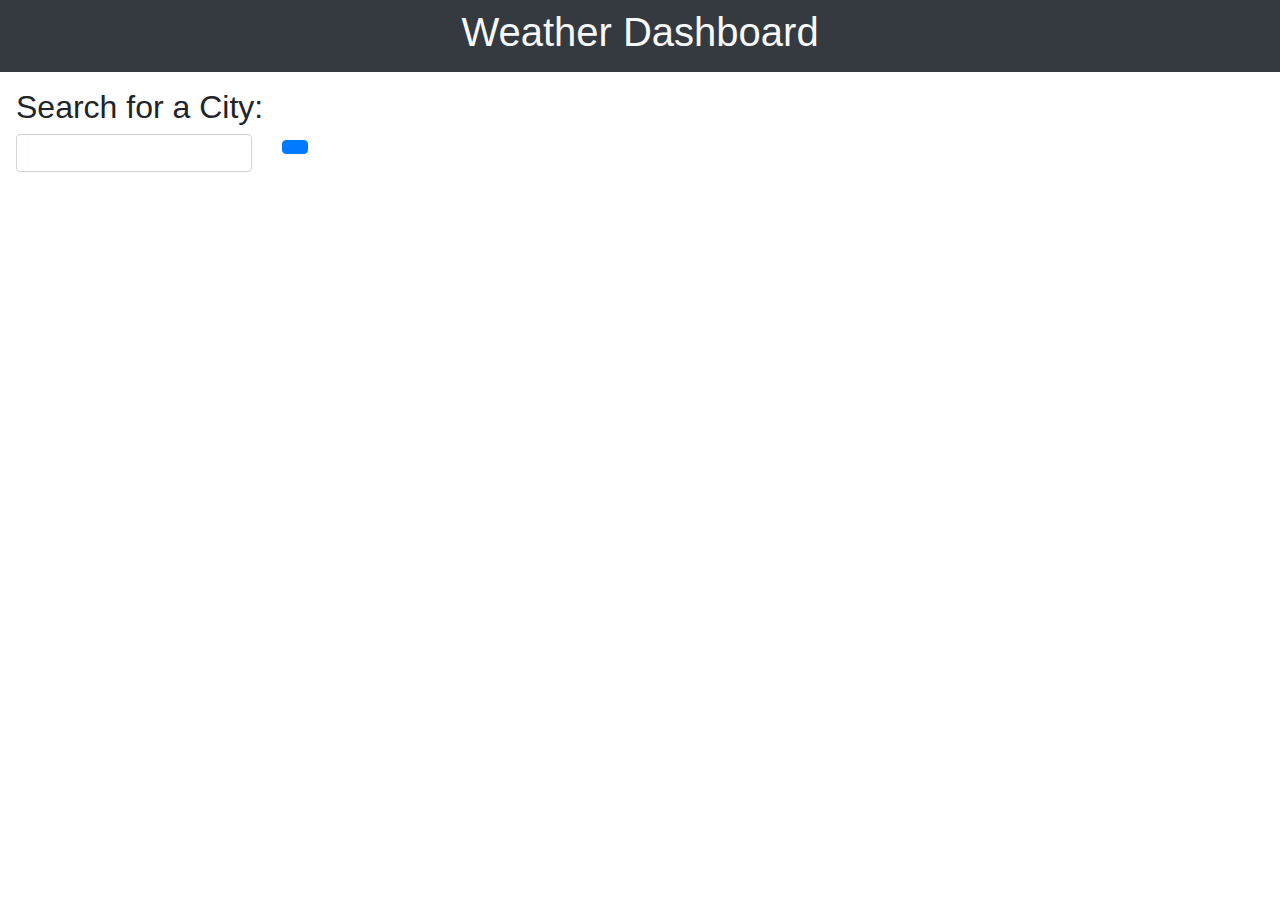
==== index.html @ 8a2f2789 "orginal files and basic layout in html" ====
<!DOCTYPE html>
<html lang="en">

<head>
    <meta charset="UTF-8" />
    <meta name="viewport" content="width=device-width, initial-scale=1.0" />
    <meta http-equiv="X-UA-Compatible" content="ie=edge" />
    <script src="https://cdnjs.cloudflare.com/ajax/libs/jquery/3.2.1/jquery.min.js"></script>
    <link rel="stylesheet" href="https://use.fontawesome.com/releases/v5.8.1/css/all.css"
        integrity="sha384-50oBUHEmvpQ+1lW4y57PTFmhCaXp0ML5d60M1M7uH2+nqUivzIebhndOJK28anvf" crossorigin="anonymous" />
    <link href="https://fonts.googleapis.com/css?family=Open+Sans&display=swap" rel="stylesheet" />
    <link rel="stylesheet" href="https://stackpath.bootstrapcdn.com/bootstrap/4.3.1/css/bootstrap.min.css" />
    <link rel="stylesheet" href="style.css" />
    <title>Weather Dashboard</title>
</head>

<body>
    <!--navvar with header of the website-->
    <nav class="navbar navbar-dark bg-dark">
        <div class="container-fluid" id="weatherHeader">
            <!--centered header text-->
            <h1 class="mx-auto text-light">Weather Dashboard</h1>
        </div>
    </nav>
    <!--left container with city search and last searched city-->
    <div id="leftContainer" class="float-left m-3">
        <!--promt user for city-->
        <h2>Search for a City:</h2>
        <div class="row">
            <!--seach box-->
            <div class="col-sm-10">
                <input type="text" class="form-control" id="cityInput">
            </div>
            <!--search button with search icon-->
            <div class="col-sm-2">
                <button class="btn btn-primary" id="searchBtn">
                    <i class="fas fa-search-location"></i>
                </button>
            </div>
        </div>
    </div>
        <!--place to store and display seached cities-->
        <div id="citiesSearched"></div>
    <!--right container with city's today temp and 5-D forecast-->
    <div id="rightContainer" class="float-right m-3">
        <div id="todayWeatherContainer"></div>
        <div id="forcastContianer"></div>
    </div>
</body>

</html>
---- style.css ----
#citySearchDiv {
    widows: 200px;
}
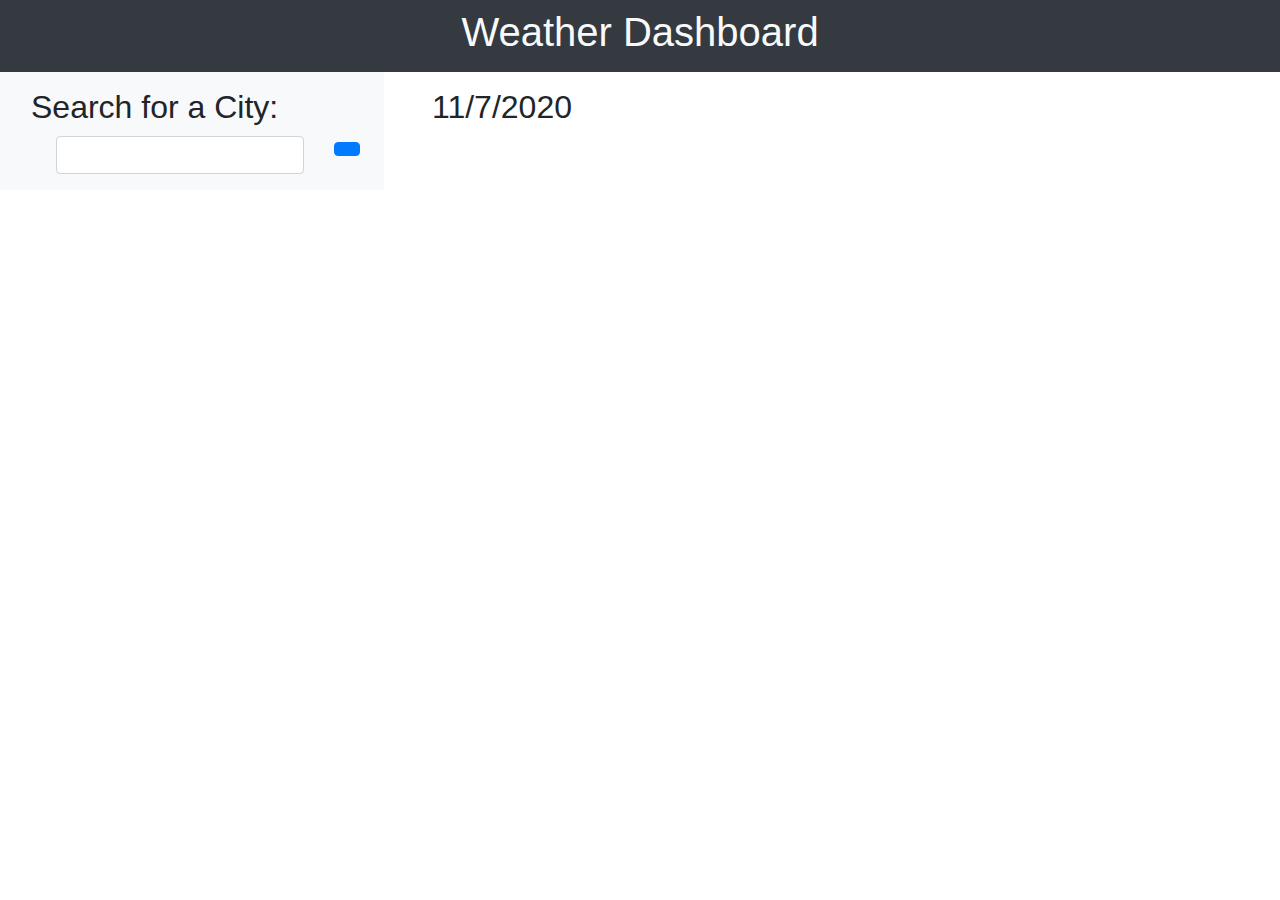
==== commit 40c50201: "api added with retreaving today's weather" ====
--- a/index.html
+++ b/index.html
@@ -5,47 +5,64 @@
     <meta charset="UTF-8" />
     <meta name="viewport" content="width=device-width, initial-scale=1.0" />
     <meta http-equiv="X-UA-Compatible" content="ie=edge" />
-    <script src="https://cdnjs.cloudflare.com/ajax/libs/jquery/3.2.1/jquery.min.js"></script>
+    
     <link rel="stylesheet" href="https://use.fontawesome.com/releases/v5.8.1/css/all.css"
         integrity="sha384-50oBUHEmvpQ+1lW4y57PTFmhCaXp0ML5d60M1M7uH2+nqUivzIebhndOJK28anvf" crossorigin="anonymous" />
     <link href="https://fonts.googleapis.com/css?family=Open+Sans&display=swap" rel="stylesheet" />
     <link rel="stylesheet" href="https://stackpath.bootstrapcdn.com/bootstrap/4.3.1/css/bootstrap.min.css" />
     <link rel="stylesheet" href="style.css" />
+    <script src="https://cdnjs.cloudflare.com/ajax/libs/jquery/3.2.1/jquery.min.js"></script>
+    <script src="script.js"></script>
+    <script src="luxon.js"></script>
+
     <title>Weather Dashboard</title>
 </head>
 
 <body>
     <!--navvar with header of the website-->
     <nav class="navbar navbar-dark bg-dark">
-        <div class="container-fluid" id="weatherHeader">
+        <div class="container-fluid" id="weather-header">
             <!--centered header text-->
             <h1 class="mx-auto text-light">Weather Dashboard</h1>
         </div>
     </nav>
     <!--left container with city search and last searched city-->
-    <div id="leftContainer" class="float-left m-3">
+    <div id="left-container" class="float-left bg-light">
         <!--promt user for city-->
-        <h2>Search for a City:</h2>
-        <div class="row">
-            <!--seach box-->
-            <div class="col-sm-10">
-                <input type="text" class="form-control" id="cityInput">
+        <div class=" container m-3">
+            <h2>Search for a City:</h2>
+            <div class="row">
+                <!--seach box-->
+                <div class="col-md-10">
+                    <input type="text" class="form-control" id="city-input">
+                </div>
+                <!--search button with search icon-->
+                <div class="col-md-2">
+                    <button class="btn btn-primary" id="search-btn">
+                        <i class="fas fa-search-location"></i>
+                    </button>
+                </div>
             </div>
-            <!--search button with search icon-->
-            <div class="col-sm-2">
-                <button class="btn btn-primary" id="searchBtn">
-                    <i class="fas fa-search-location"></i>
-                </button>
+            <!--place to store and display seached cities-->
+            <div id="cities-searched" class="mt-3">
             </div>
         </div>
     </div>
-        <!--place to store and display seached cities-->
-        <div id="citiesSearched"></div>
+        
     <!--right container with city's today temp and 5-D forecast-->
-    <div id="rightContainer" class="float-right m-3">
-        <div id="todayWeatherContainer"></div>
-        <div id="forcastContianer"></div>
+    <div id="right-container" class="float-right m-3">
+            <h2 class="city-date">
+                <span id="current-city"></span>
+                <span class="date">11/7/2020</span>
+                <img class="icon">
+            </h2>
+            <h4 class="temp"></h4>
+            <h4 class="humidity"></h4>
+            <h4 class="wind"></h4>
+
+        <div id="forcast-contianer"></div>
     </div>
+    
 </body>
 
 </html>--- a/style.css
+++ b/style.css
@@ -1,3 +1,19 @@
-#citySearchDiv {
-    widows: 200px;
+#left-container {
+    width: 30%;
+}
+.row {
+    margin: 10px;
+}
+#city-input{
+    
+}
+#search-btn {
+    margin: 0px;
+}
+.new-city-searched {
+    padding: 15px;
+    font-size: 25px;
+}
+#right-container {
+    width: 65%;
 }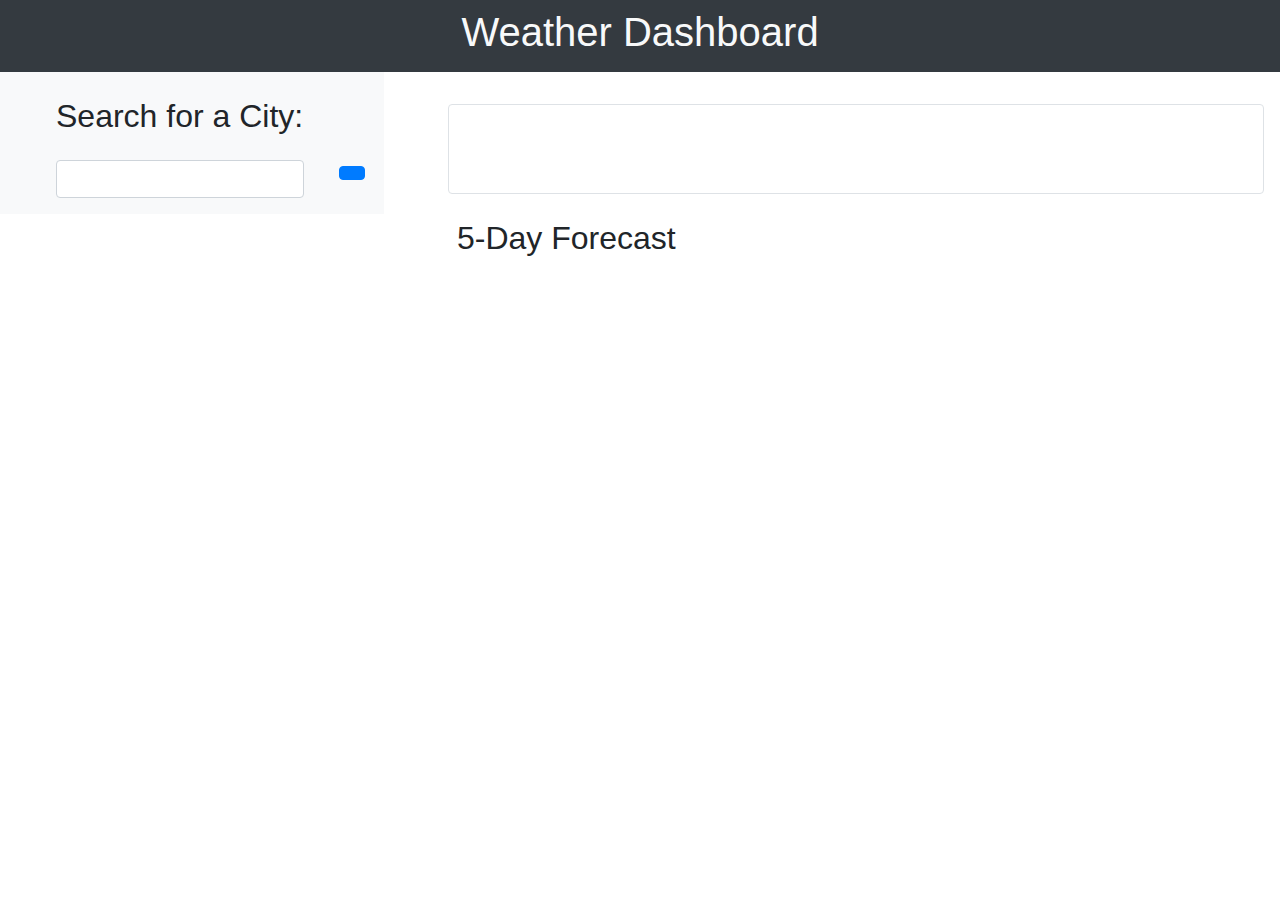
==== commit f50c67ba: "added forecast but need revision on date and number added" ====
--- a/index.html
+++ b/index.html
@@ -13,7 +13,7 @@
     <link rel="stylesheet" href="style.css" />
     <script src="https://cdnjs.cloudflare.com/ajax/libs/jquery/3.2.1/jquery.min.js"></script>
     <script src="script.js"></script>
-    <script src="luxon.js"></script>
+    <script src="moment.js"></script>
 
     <title>Weather Dashboard</title>
 </head>
@@ -51,16 +51,21 @@
         
     <!--right container with city's today temp and 5-D forecast-->
     <div id="right-container" class="float-right m-3">
+        <div class="today-container my-3 ml-3 border rounded">
             <h2 class="city-date">
                 <span id="current-city"></span>
-                <span class="date">11/7/2020</span>
+                <span class="date"></span>
                 <img class="icon">
             </h2>
             <h4 class="temp"></h4>
+            <h4 class="feels"></h4>
             <h4 class="humidity"></h4>
             <h4 class="wind"></h4>
-
-        <div id="forcast-contianer"></div>
+            <h4 class="uvCond"></h4>
+        </div>      
+        <div id="forcast-contianer">
+            <h2>5-Day Forecast</h2>
+        </div>
     </div>
     
 </body>
--- a/style.css
+++ b/style.css
@@ -8,7 +8,7 @@
     
 }
 #search-btn {
-    margin: 0px;
+    margin: 5px;
 }
 .new-city-searched {
     padding: 15px;
@@ -16,4 +16,11 @@
 }
 #right-container {
     width: 65%;
+}
+
+h2 {
+    margin: 25px;
+}
+h4 {
+    margin: 20px;
 }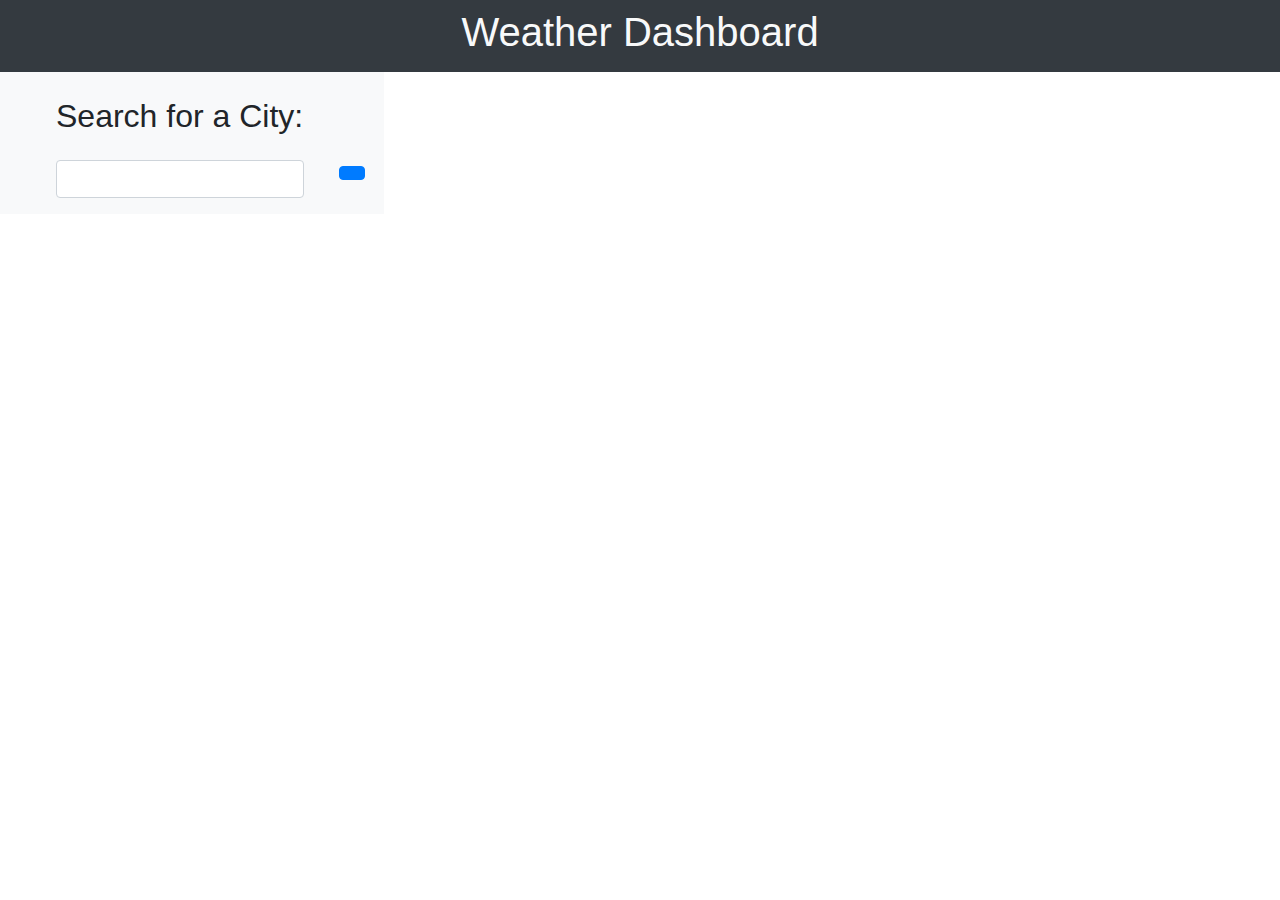
==== commit 2337ceba: "restructured" ====
--- a/index.html
+++ b/index.html
@@ -50,7 +50,7 @@
     </div>
         
     <!--right container with city's today temp and 5-D forecast-->
-    <div id="right-container" class="float-right m-3">
+    <div id="right-container" class="float-right m-3 hide">
         <div class="today-container my-3 ml-3 border rounded">
             <h2 class="city-date">
                 <span id="current-city"></span>
--- a/style.css
+++ b/style.css
@@ -23,4 +23,7 @@
 }
 h4 {
     margin: 20px;
+}
+.hide {
+    display: none;
 }